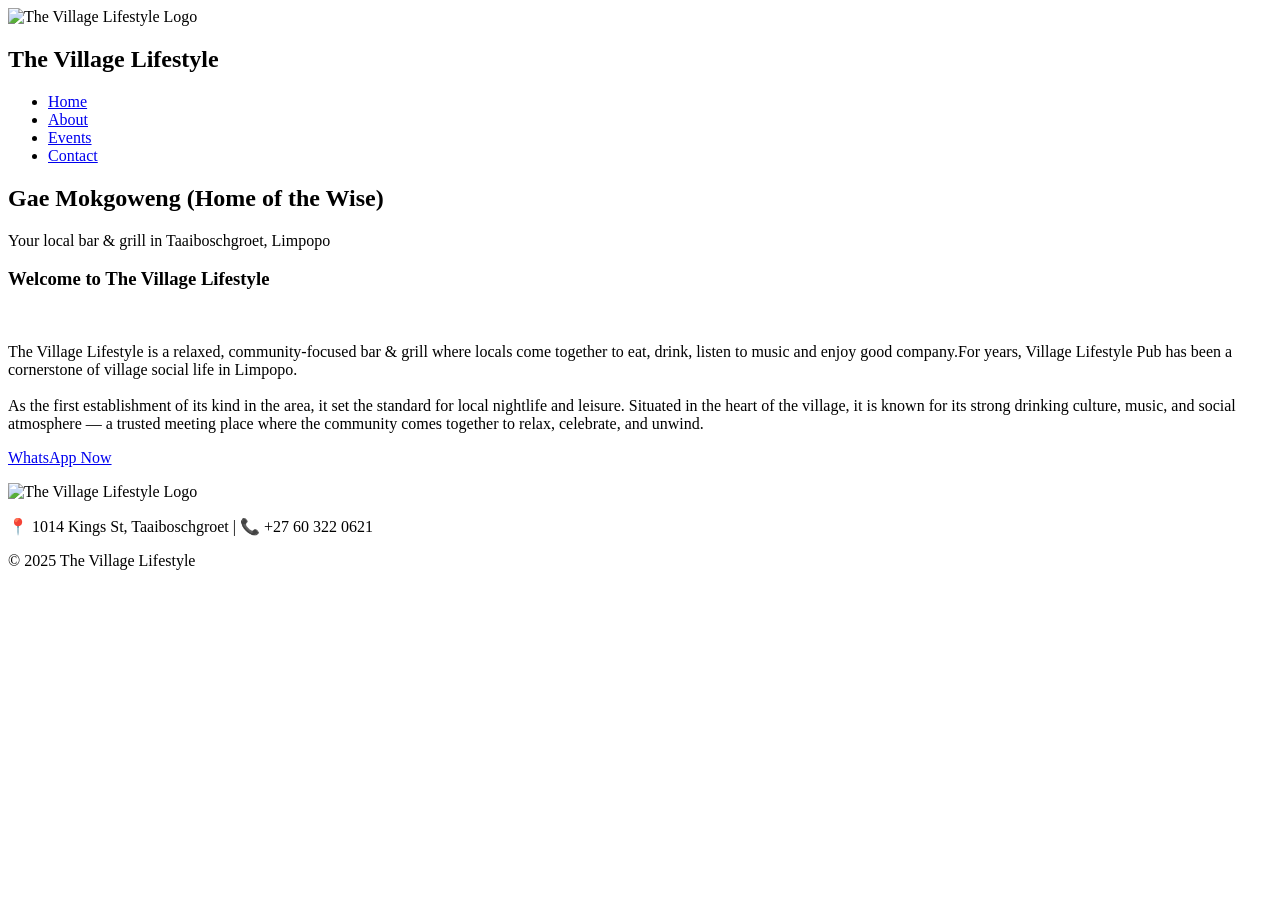
==== index.html @ 2caa2c44 "Add files via upload" ====
<!DOCTYPE html>
<html lang="en">
<head>
<meta charset="UTF-8">
<meta name="viewport" content="width=device-width, initial-scale=1.0">
<title>The Village Lifestyle | Home</title>
<link rel="stylesheet" href="styles.css">
<link href="https://fonts.googleapis.com/css2?family=Poppins:wght@300;400;600;700&display=swap" rel="stylesheet">
</head>
<body>
<nav>
  <div class="nav-brand">
    <img src="Images/logo.png" alt="The Village Lifestyle Logo">
    <h1>The Village Lifestyle</h1>
  </div>

  <ul>
    <li><a href="index.html">Home</a></li>
    <li><a href="about.html">About</a></li>
    <li><a href="events.html">Events</a></li>
    <li><a href="contact.html">Contact</a></li>
  </ul>
</nav>

<header class="hero fade">
  <div class="hero-content">
    <h2 class="Welcome_message">
      Gae Mokgoweng (Home of the Wise)
    </h2>
    <!-- TODO: Replace background image with a real photo of the venue -->
  </div>
      <p class="b">
        Your local bar & grill in Taaiboschgroet, Limpopo
      </p>
</header>
<main>
  <section class="section fade">
    <div class="txt">
  <h3 class="center-txt text-success text-decoration-underline link-underline link-underline-opacity-100">Welcome to The Village Lifestyle</h3>
  <br>
    <p>
    The Village Lifestyle is a relaxed, community-focused bar & grill where locals
    come together to eat, drink, listen to music and enjoy good company.For years,
    Village Lifestyle Pub has been a cornerstone of village social life in Limpopo.
    <br><br>
    As the first establishment of its kind in the area, it set the standard for 
    local nightlife and leisure. Situated in the heart of the village, it is known
    for its strong drinking culture, music, and social atmosphere — a trusted meeting 
    place where the community comes together to relax, celebrate, and unwind.
    </p></div>
<a href="https://wa.me/27725990264">
  <section class="wa-float">
        <div class="wats s"></div>
        <p class="wa-txt">WhatsApp Now</p>
      </section>
  </section>
</a>

</main>

<footer>
  <img src="Images/logo.png" alt="The Village Lifestyle Logo" class="footer-logo">
<p>📍 1014 Kings St, Taaiboschgroet | 📞 +27 60 322 0621</p>
<p>© 2025 The Village Lifestyle</p>
</footer>

<script src="script.js"></script>
</body>
</html>
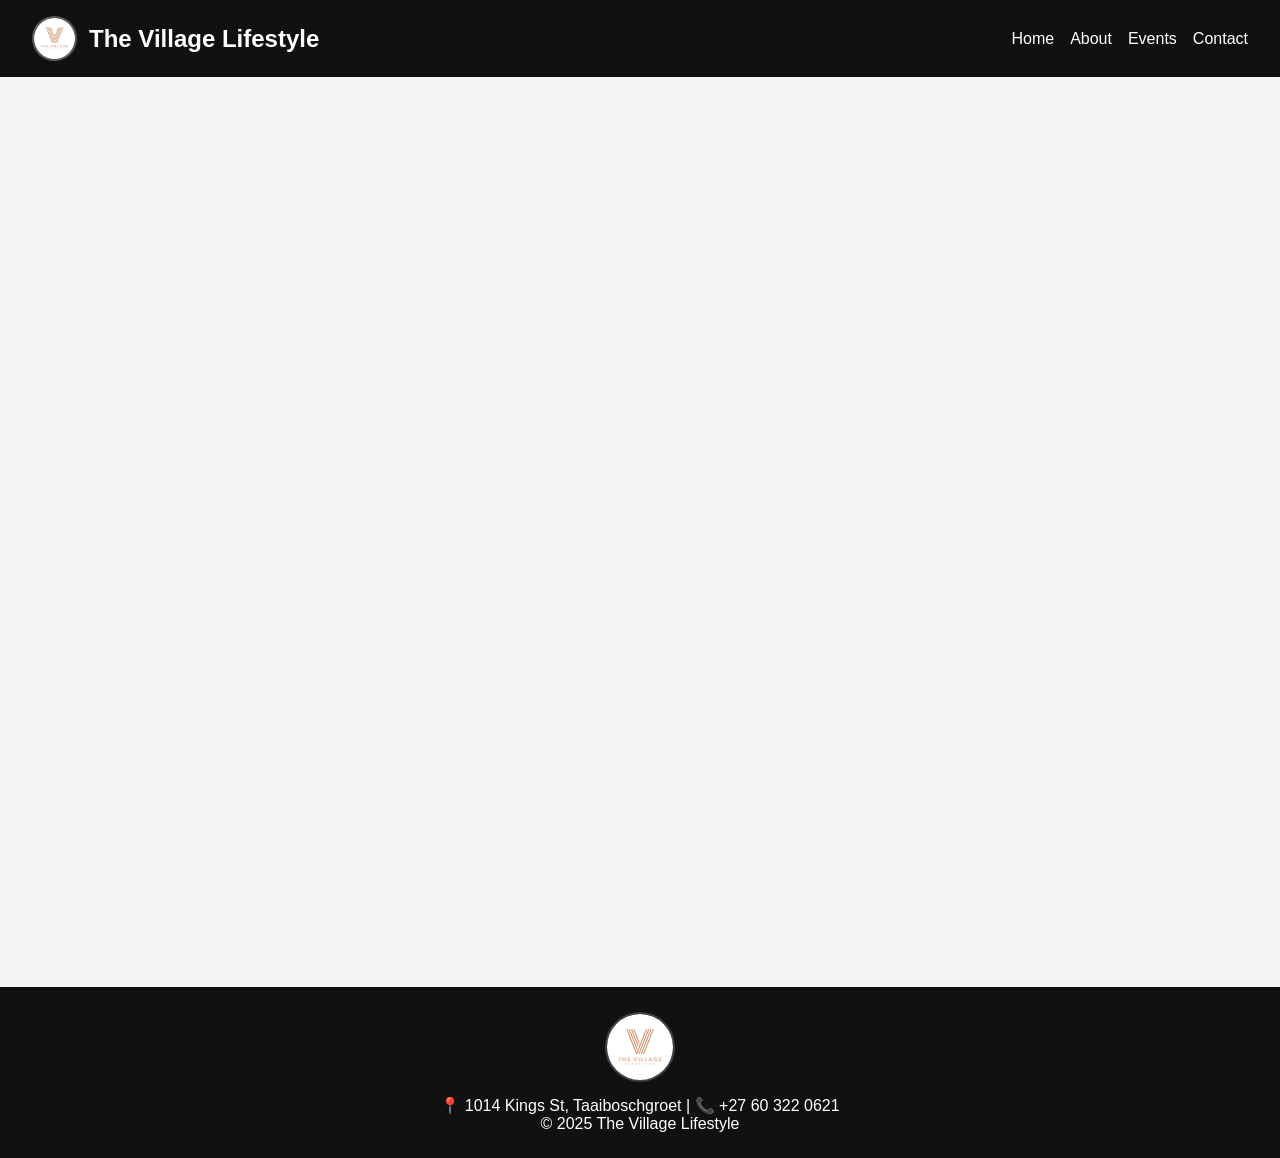
==== commit 6c56e776: "Update index.html" ====
--- a/index.html
+++ b/index.html
@@ -11,7 +11,7 @@
 <body>
 <nav>
   <div class="nav-brand">
-    <img src="Images/logo.png" alt="The Village Lifestyle Logo">
+    <img src="logo.png" alt="The Village Lifestyle Logo">
     <h1>The Village Lifestyle</h1>
   </div>
 
@@ -60,7 +60,7 @@
 </main>
 
 <footer>
-  <img src="Images/logo.png" alt="The Village Lifestyle Logo" class="footer-logo">
+  <img src="logo.png" alt="The Village Lifestyle Logo" class="footer-logo">
 <p>📍 1014 Kings St, Taaiboschgroet | 📞 +27 60 322 0621</p>
 <p>© 2025 The Village Lifestyle</p>
 </footer>
--- a/styles.css
+++ b/styles.css
@@ -0,0 +1,313 @@
+*{
+    margin:0;padding:0;
+    box-sizing:border-box;
+    font-family:Poppins,sans-serif;
+    background-position: center;
+    background-size: contain;
+    background-repeat: no-repeat;
+}
+body{
+    background:#f5f5f5;
+    color:#222;
+    width: 100vw;
+    overflow-x: hidden;
+
+}
+nav{display:flex;
+    justify-content:space-between;
+    align-items:center;
+    padding:1rem 2rem;
+    background:#111;
+    color:#fff
+}
+nav ul{list-style:none;
+    display:flex;
+    gap:1rem
+}
+nav a{color:#fff;text-decoration:none
+}
+.hero{height:70vh;
+    background:linear-gradient(rgba(0,0,0,.6),rgba(0,0,0,.6)),url('./Images/The\ village\ front\ pic.jpg');
+    background-size:cover;background-position:center;
+    display:flex;align-items:center;justify-content:center;
+    color:#fff;text-align:center
+}
+.section,.page{
+    margin:auto;
+}  
+.card{background:#fff;padding:1.5rem;
+    border-radius:10px;margin:1rem 0
+}
+.map iframe{width:100%;height:300px;
+    border:0
+}
+footer{text-align:center;padding:1rem;
+    background:#111;color:#fff}
+.fade{
+  opacity:0;transform:translateY(20px);
+  transition:1s}
+.fade.show{
+  opacity:1;
+  transform:none
+}
+.Welcome_message{
+    margin-top: 70px;
+    animation: wa-anim 1.2s ease-in;
+}
+@media(max-width:768px){
+    nav{
+    flex-direction:column
+}
+.hero{
+  height: 70vh;
+  background-position: left;
+}
+}
+nav{
+    position: sticky;
+    top: 0px;
+    left: 0px;
+}
+.b{
+    margin-top: -350px;
+    animation: sello;
+    animation-delay: 8s;
+}
+.hero{
+    display: grid;
+    align-self: center;
+}
+@keyframes  sello{
+     from{
+        margin-top:80vh;
+    }
+    to{
+        margin-top: 0vh;
+    }
+}
+.loco{
+  display: grid;
+  align-items: center;
+  justify-content: center;
+  grid-template-columns: auto 55px;
+}
+@keyframes wa-anim {
+    from{
+        margin-top: 80vh;
+    }
+    to{
+        margin-top: 0vh;
+    }
+    
+}
+.about_us{
+    background-image: url('./Images/front.jpg');
+    background-size: cover;
+    background-repeat: no-repeat;
+    height: 100%;
+    align-self: center;
+    height: 70vh; 
+    width: 100vw;
+    text-align: center;
+    display: grid; 
+    margin-left: 0px;
+    align-items: center;
+    background-position: 30%;
+    
+}
+.center-txt{
+    text-align: center;
+}
+.txt {
+    padding: 75px;
+
+}
+
+
+/*Might remove later */
+.event-gallery {
+  display: grid;
+  grid-template-columns: repeat(auto-fit, minmax(220px, 1fr));
+  gap: 15px;
+}
+
+.event-gallery img {
+  width: 100%;
+  height: 180px;
+  object-fit: cover;
+  border-radius: 12px;
+  cursor: pointer;
+  transition: transform .3s ease, box-shadow .3s ease;
+}
+
+.event-gallery img:hover {
+  transform: scale(1.05);
+  box-shadow: 0 10px 25px rgba(0,0,0,.25);
+}
+
+.card h4 {
+  text-align: center;
+  margin-bottom: 20px;
+  font-size: 1.4rem;
+}
+
+/*another might delete later*/
+.events-intro {
+  text-align: center;
+  margin-bottom: 50px;
+}
+
+.events-intro h2 {
+  font-size: 2.6rem;
+  letter-spacing: 1px;
+  margin-bottom: 10px;
+}
+
+.events-intro p {
+  font-size: 1.1rem;
+  color: #666;
+  text-transform: uppercase;
+  letter-spacing: 2px;
+}
+
+/*footer*/
+footer {
+  text-align: center;
+  padding: 25px 10px;
+  background: #111;
+  color: #fff;
+}
+
+.footer-logo {
+  width: 70px;
+  height: 70px;
+  object-fit: cover;
+  border-radius: 50%;
+  margin-bottom: 10px;
+  border: 2px solid rgba(255,255,255,0.2);
+}
+/*logo at the top*/
+.nav-brand {
+  display: flex;
+  align-items: center;
+  gap: 12px;
+}
+
+.nav-brand img {
+  width: 45px;
+  height: 45px;
+  border-radius: 50%;
+  object-fit: cover;
+  border: 2px solid rgba(255,255,255,0.3);
+}
+.cnt{
+  text-align: center;
+  width: fit-content;
+}
+hr{
+  width: inherit;
+}
+.socials{
+  display: grid;
+  grid-template-columns: 50px 50px 50px 50px 50px;
+  gap: 10px;
+  margin-top: 5vh;
+  margin-bottom: 5vh;
+  justify-content: center;
+}
+.s{
+  max-width:50px;
+  height: 50px;
+  border-radius: 50px;
+  background-size: cover;
+  background-position: center;
+}
+.wats{
+  background-image: url('./Images/q.jpg');
+}
+.fbk{
+  background-image: url('./Images/fb.png');
+}
+.ins{
+  background-image: url('./Images/ind.jpg');
+}
+.email{
+  background-image: url('./Images/em.png');
+}
+.tik-tok{
+  background-image: url('./Images/ti.png');
+}
+form{
+  display: grid;
+  background: linear-gradient(rgba(128, 128, 128, 0.139), rgba(255, 192, 203, 0.071));
+  padding: 15px;
+  margin-top: 5vh;
+  border-radius: 15px;
+}
+.c-input{
+  width: 100%;
+  height: 50px;
+  margin-top: 10px;
+  border-radius: 5px;
+  padding: 2px;
+  font-size: 18px;
+}
+
+.sub-btn{
+  width: 100px;
+  height: 40px;
+  padding: 5px;
+  border-radius: 25px;
+  justify-self: center;
+  margin: 10px 0px;
+  background-color: rgb(191, 168, 112);
+  color: white;
+  font-weight: bold;
+  box-shadow: 3px 2px 8px rgb(172, 145, 125);
+}
+.sub-btn:hover{
+  box-shadow: 3px 2px 8px chocolate inset;
+  cursor: pointer;
+}
+h2{
+  margin-top: 30px;
+}
+.wa-float{
+  position: fixed;
+  height: 60px;
+  margin-top: -45vh;
+  margin-left: 8vw;
+  padding:5px;
+  font-weight: bold;
+  display: grid;
+  align-items: center;
+  transition: 0s ease-in-out;
+  grid-template-columns: 55px auto;
+  margin-left: 8px;
+  background-color: green;
+  border-radius: 50px;
+  color: white;
+  margin-left: 80vw;
+}
+.wa-txt{
+  text-align: center;
+}
+.event-top{
+  background-image: url('./Images/gala1.jpg');
+}
+@media screen and(max-width:450px) {
+  
+body{
+    
+    width: 99vw;
+    overflow-x: hidden;
+
+}
+}
+.v-logo{
+  height: 35vh;
+  background-image: url('./Images/logo.png');
+  background-position: center;
+  background-size: contain;
+  background-repeat: no-repeat;
+}
